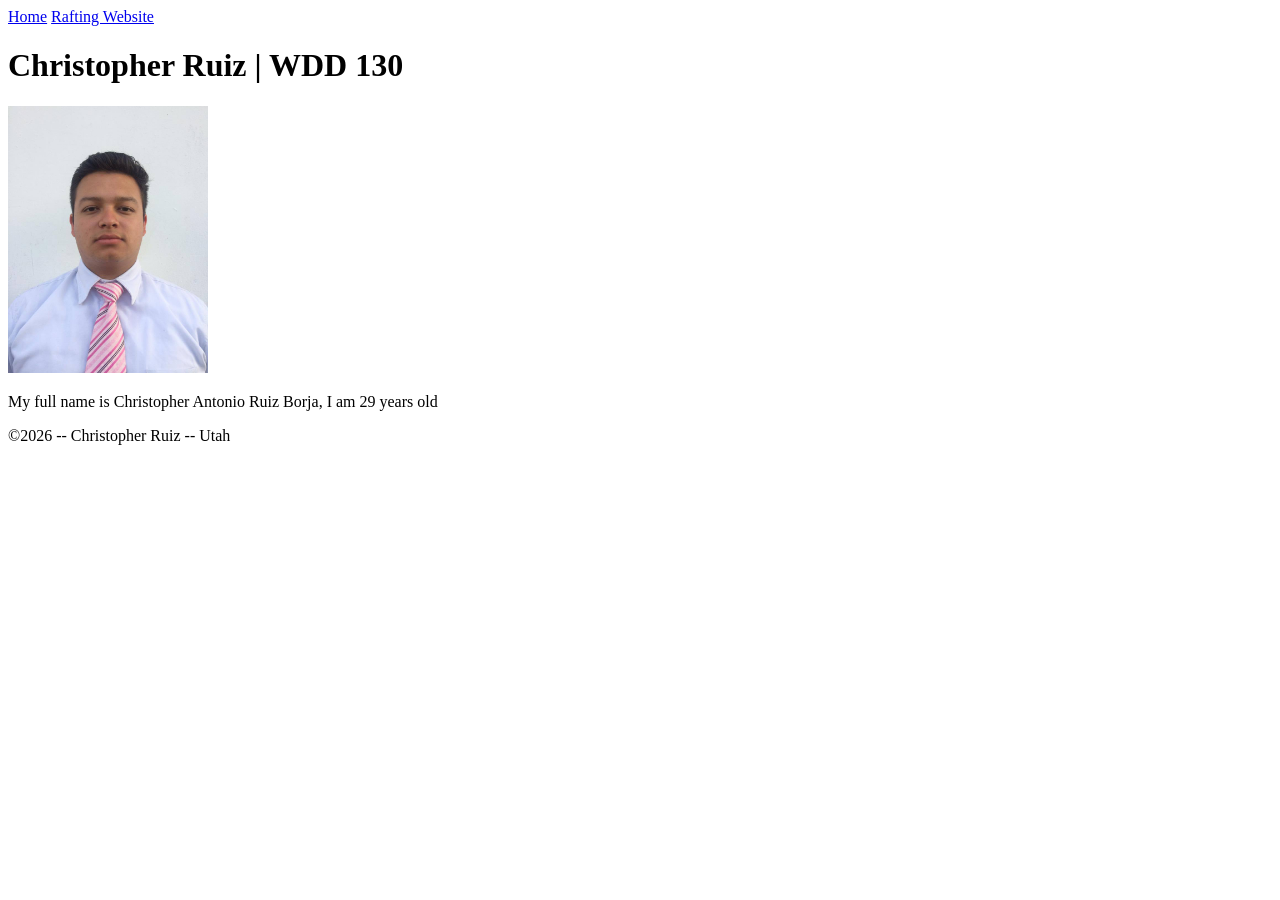
==== index.html @ 75c9a3a4 "index" ====
<!DOCTYPE html>
<html lang="en">

<head>
    <meta charset="UTF-8">
    <meta name="viewport" content="width=device-width, initial-scale=1.0">
    <title>Christopher Ruiz | WDD 130</title>
</head>

<body>
    <header>
        <nav>
            <a href="#">Home</a>
            <a href="wrr/">Rafting Website</a>
        </nav>
    </header>
    <main>
        <h1>Christopher Ruiz | WDD 130</h1>
        <img src="images/profile.jpg" alt="Christopher Ruiz profile picture" width="200">
        <p>My full name is Christopher Antonio Ruiz Borja, I am 29 years old</p>
    </main>

    <footer>
        <p>&copy;2026 -- Christopher Ruiz -- Utah</p>
    </footer>
</body>

</html>
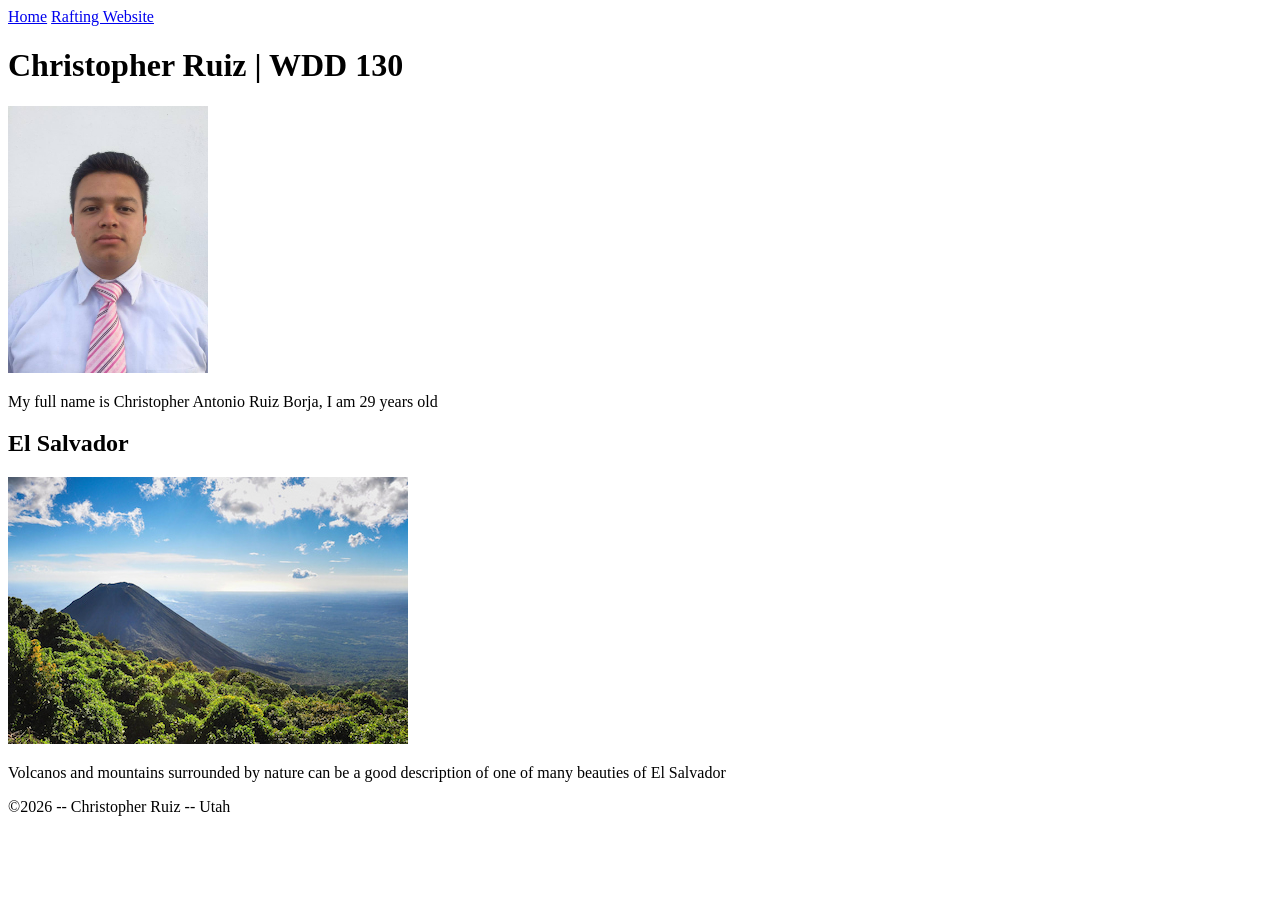
==== commit 386551d2: "week2" ====
--- a/index.html
+++ b/index.html
@@ -5,13 +5,15 @@
     <meta charset="UTF-8">
     <meta name="viewport" content="width=device-width, initial-scale=1.0">
     <title>Christopher Ruiz | WDD 130</title>
+    <meta name="description" content="This Home page contains my personal information">
+    <meta name="author" content="Chrsitopher Ruiz">
 </head>
 
 <body>
     <header>
         <nav>
             <a href="#">Home</a>
-            <a href="wrr/">Rafting Website</a>
+            <a href="wwr/">Rafting Website</a>
         </nav>
     </header>
     <main>
@@ -19,7 +21,12 @@
         <img src="images/profile.jpg" alt="Christopher Ruiz profile picture" width="200">
         <p>My full name is Christopher Antonio Ruiz Borja, I am 29 years old</p>
     </main>
-
+    <aside>
+        <h2>El Salvador</h2>
+        <img src="images/El_salvador_img.jpg" alt="El salvador view point">
+        <p>Volcanos and mountains surrounded by nature can be a good description of one of many
+            beauties of El Salvador</p>
+    </aside>
     <footer>
         <p>&copy;2026 -- Christopher Ruiz -- Utah</p>
     </footer>
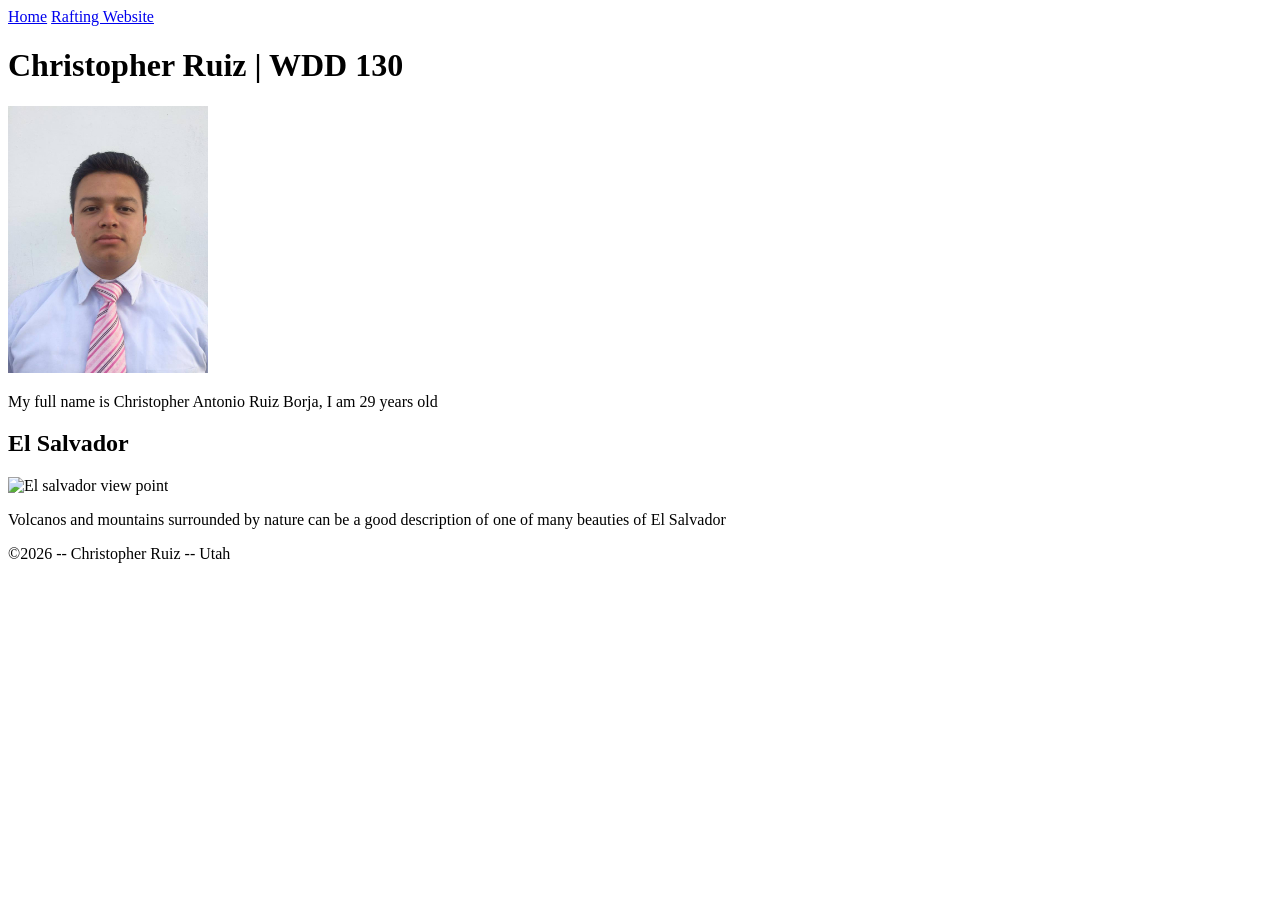
==== commit 8bfaac37: "lcase" ====
--- a/index.html
+++ b/index.html
@@ -6,7 +6,7 @@
     <meta name="viewport" content="width=device-width, initial-scale=1.0">
     <title>Christopher Ruiz | WDD 130</title>
     <meta name="description" content="This Home page contains my personal information">
-    <meta name="author" content="Chrsitopher Ruiz">
+    <meta name="author" content="Christopher Ruiz">
 </head>
 
 <body>
@@ -23,7 +23,7 @@
     </main>
     <aside>
         <h2>El Salvador</h2>
-        <img src="images/El_salvador_img.jpg" alt="El salvador view point">
+        <img src="images/el_salvador_img.jpg" alt="El salvador view point">
         <p>Volcanos and mountains surrounded by nature can be a good description of one of many
             beauties of El Salvador</p>
     </aside>
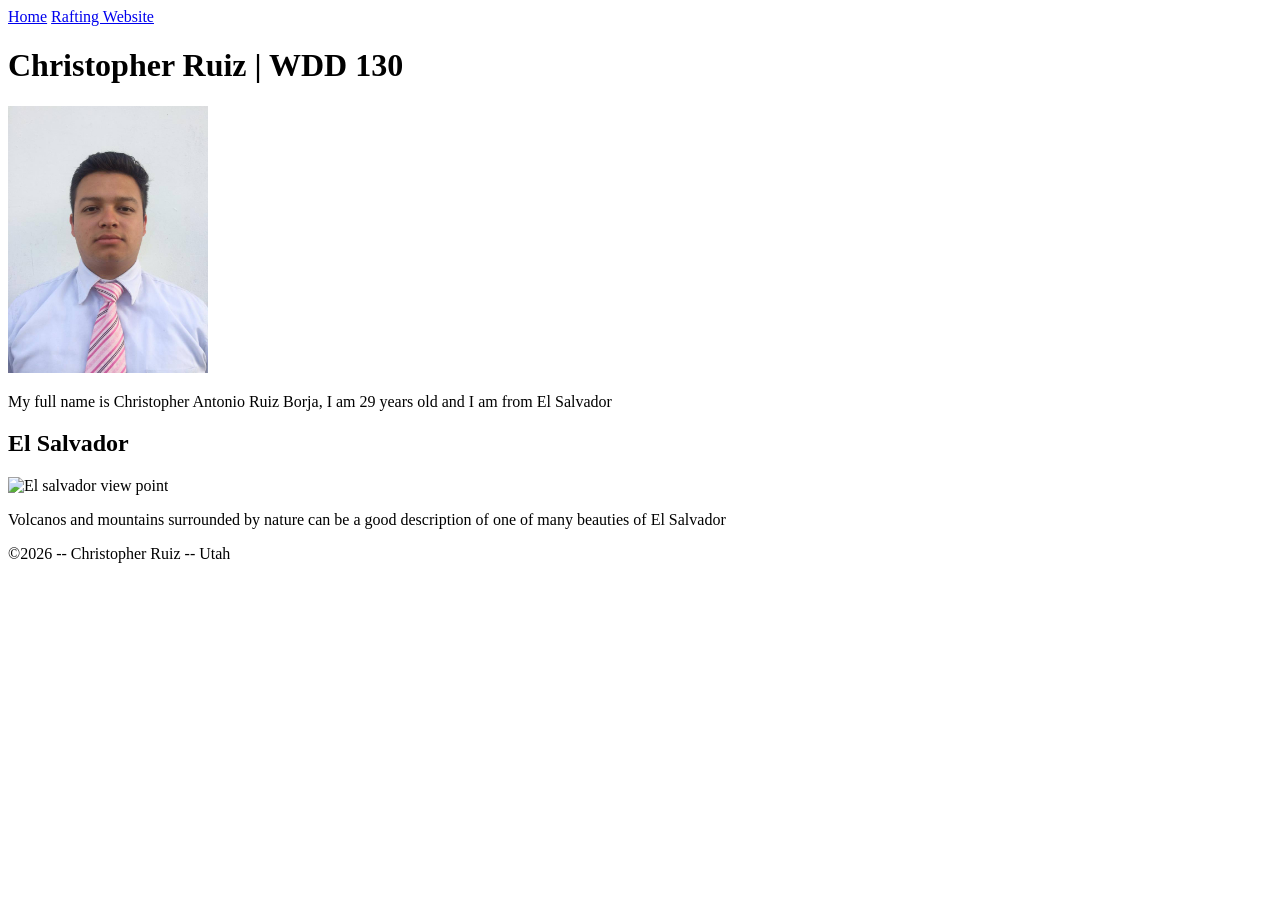
==== commit 2ecffdd4: "description" ====
--- a/index.html
+++ b/index.html
@@ -19,7 +19,8 @@
     <main>
         <h1>Christopher Ruiz | WDD 130</h1>
         <img src="images/profile.jpg" alt="Christopher Ruiz profile picture" width="200">
-        <p>My full name is Christopher Antonio Ruiz Borja, I am 29 years old</p>
+        <p>My full name is Christopher Antonio Ruiz Borja, I am 29 years old and I am from El
+            Salvador</p>
     </main>
     <aside>
         <h2>El Salvador</h2>
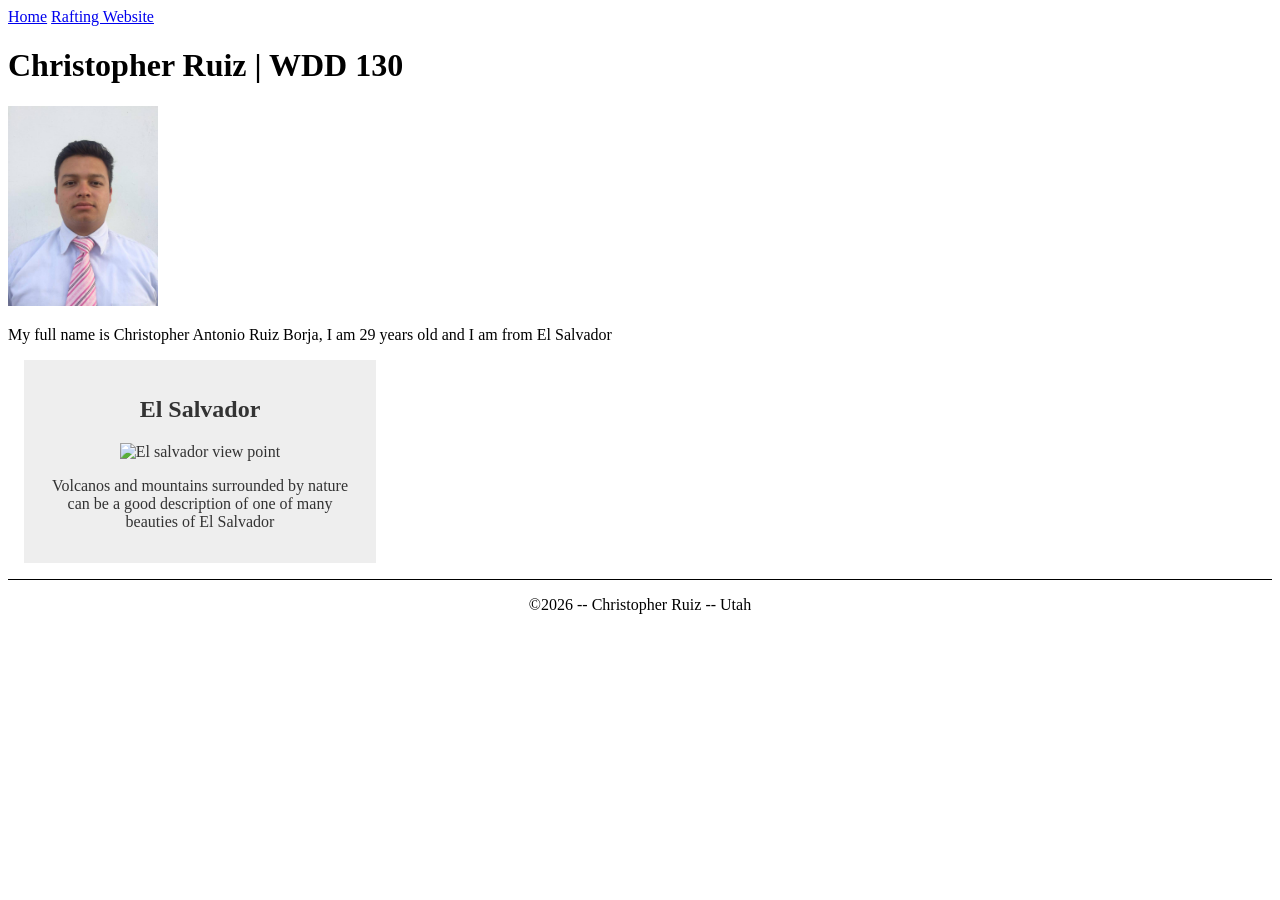
==== commit 5514cc1a: "css_link" ====
--- a/index.html
+++ b/index.html
@@ -7,6 +7,7 @@
     <title>Christopher Ruiz | WDD 130</title>
     <meta name="description" content="This Home page contains my personal information">
     <meta name="author" content="Christopher Ruiz">
+    <link rel="stylesheet" href="styles/styles.css">
 </head>
 
 <body>
--- a/styles/styles.css
+++ b/styles/styles.css
@@ -0,0 +1,33 @@
+main {
+    max-width: 840px;
+}
+
+main img {
+    width: 150px;
+    height: auto;
+}
+
+aside {
+    width: 20rem;
+    margin: 1rem;
+    border: 1px solid rgb(0, 0, 0 / 0.2);
+    padding: 1rem;
+    background-color: #eee;
+    color: #333;
+    text-align: center;
+}
+
+aside img {
+    width: 200px;
+    height: auto;
+}
+
+p {
+    padding: 0;
+}
+
+footer {
+    margin-top: 15px;
+    border-top: 1px solid #000;
+    text-align: center;
+}
